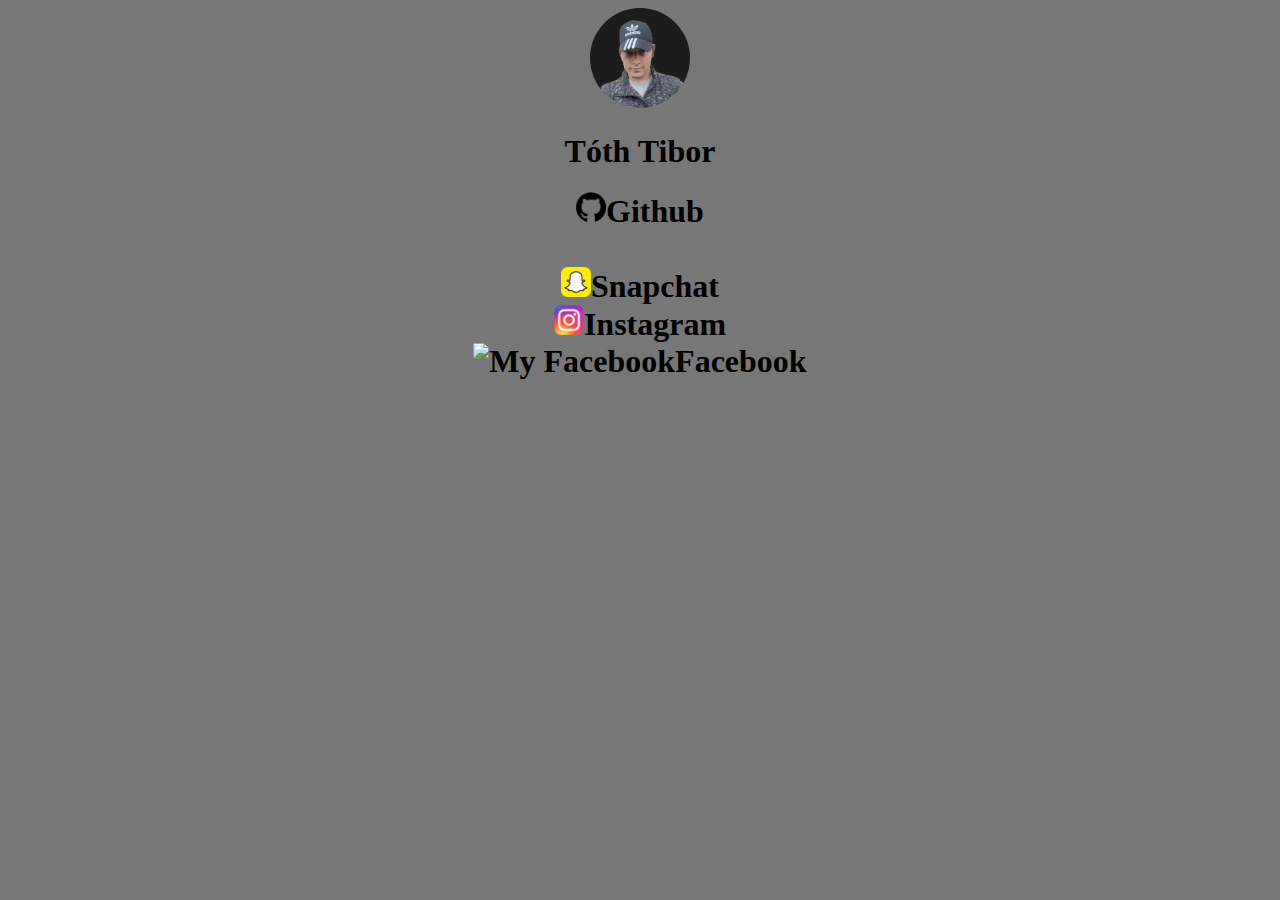
==== index.html @ 5ae9e308 "Update index.html" ====
<!DOCTYPE html>
<html>
	<head>
		<title></title>
		<link rel="stylesheet" type="text/css"href="styles.css">
	</head>
	<body>
		<center>
			<div>
				<img src="./images/profile.png" id="profile" alt="tibor">
				<h1>Tóth Tibor<h1>
				
						<a href="https://github.com/tibor3741"><img border="0" alt="My Github"  id="logo" src="images/github.png">Github</a><br><br>
						

						<a href="https://snapchat.com/add/aknevol"><img border="0" alt="My Snapchat"  id="logo" src="images/snapchat.png">Snapchat</a><br>						
			
						<a href="https://instagram.com/tibor2000"><img border="0" alt="My Instagram"  id="logo" src="images/instagram.png">Instagram</a><br>						
						<a href="https://www.facebook.com/tibor.toth.77398143/"><img border="0" alt="My Facebook"  id="logo" src="images/facebook.png">Facebook</a><br>						
						
			</div>
		</center>
	</body>
</html>
---- styles.css ----
a{
	text-decoration: none;
	size: 15px;
	color:black
}
a:hover{
	color:skyblue;
	cursor:pointer
}
#logo{
	width: 30px;
	height:30px;
}
#profile{
	width: 100px;
	height: 100px;
	border-radius:100%;
}
body{
	background-color:#777777;
}
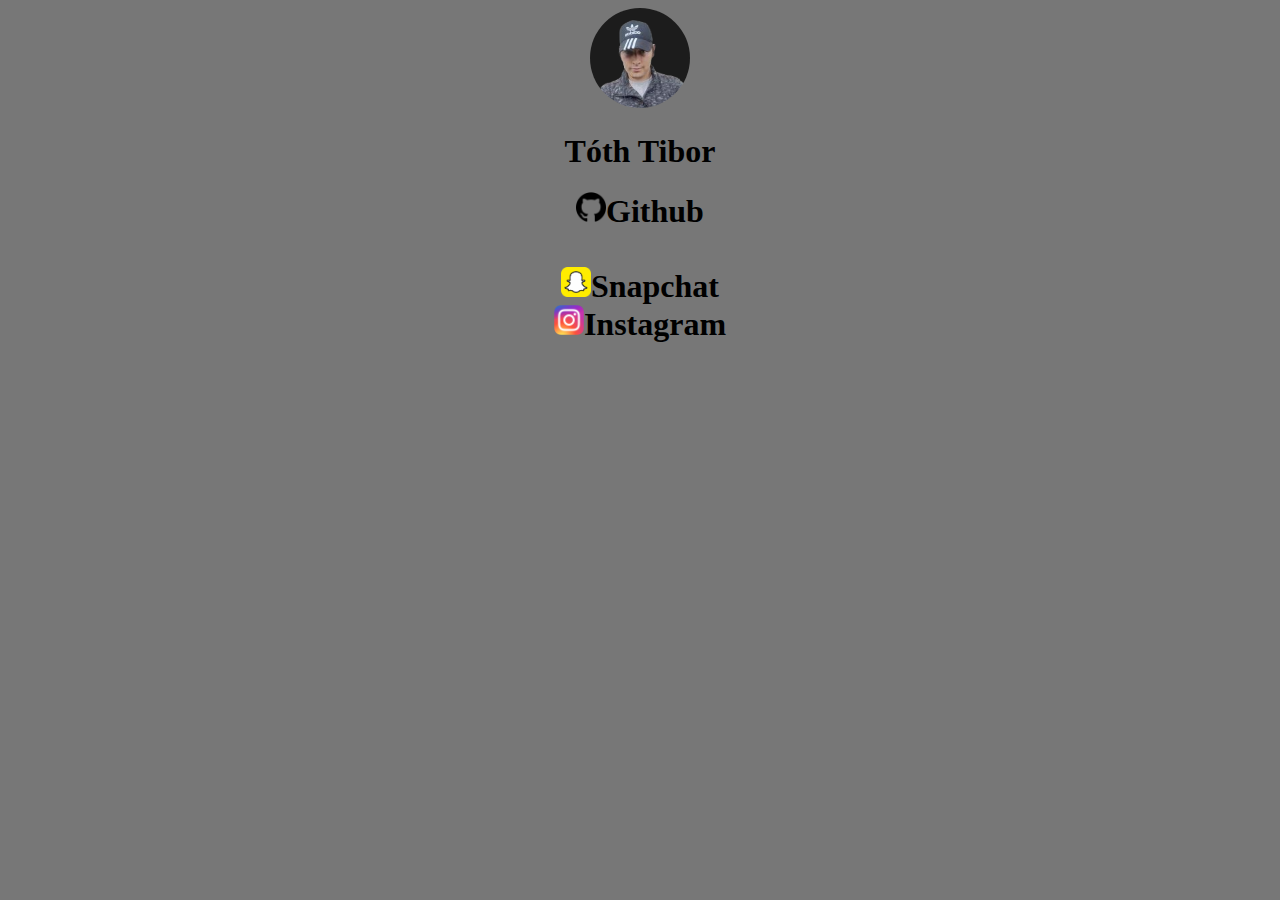
==== commit 723f3ee3: "Update index.html" ====
--- a/index.html
+++ b/index.html
@@ -16,7 +16,7 @@
 						<a href="https://snapchat.com/add/aknevol"><img border="0" alt="My Snapchat"  id="logo" src="images/snapchat.png">Snapchat</a><br>						
 			
 						<a href="https://instagram.com/tibor2000"><img border="0" alt="My Instagram"  id="logo" src="images/instagram.png">Instagram</a><br>						
-						<a href="https://www.facebook.com/tibor.toth.77398143/"><img border="0" alt="My Facebook"  id="logo" src="images/facebook.png">Facebook</a><br>						
+											
 						
 			</div>
 		</center>
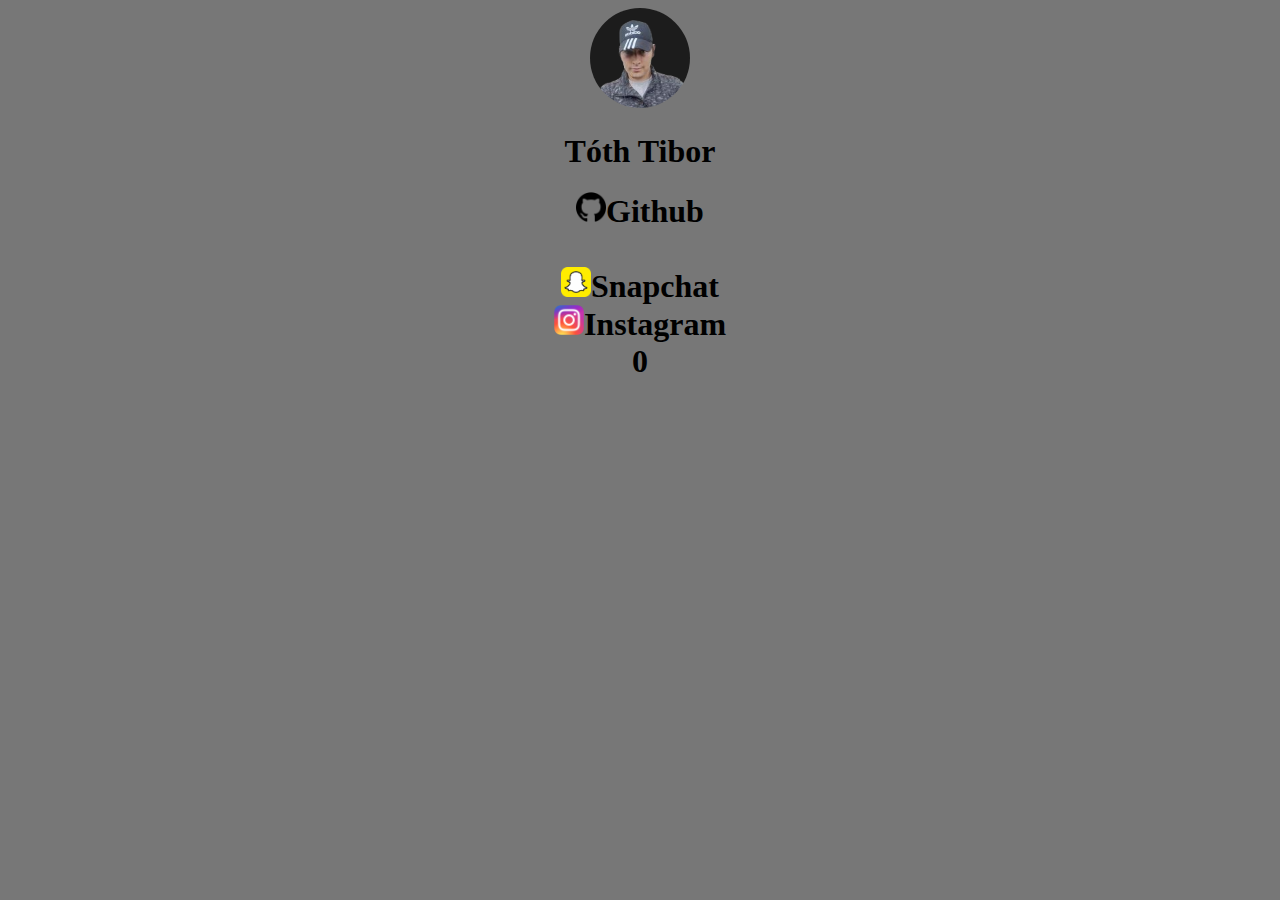
==== commit e6355d34: "Update index.html" ====
--- a/index.html
+++ b/index.html
@@ -6,7 +6,7 @@
 	</head>
 	<body>
 		<center>
-			<div>
+			
 				<img src="./images/profile.png" id="profile" alt="tibor">
 				<h1>Tóth Tibor<h1>
 				
@@ -16,9 +16,8 @@
 						<a href="https://snapchat.com/add/aknevol"><img border="0" alt="My Snapchat"  id="logo" src="images/snapchat.png">Snapchat</a><br>						
 			
 						<a href="https://instagram.com/tibor2000"><img border="0" alt="My Instagram"  id="logo" src="images/instagram.png">Instagram</a><br>						
-											
 						
-			</div>
+						0
 		</center>
 	</body>
 </html>
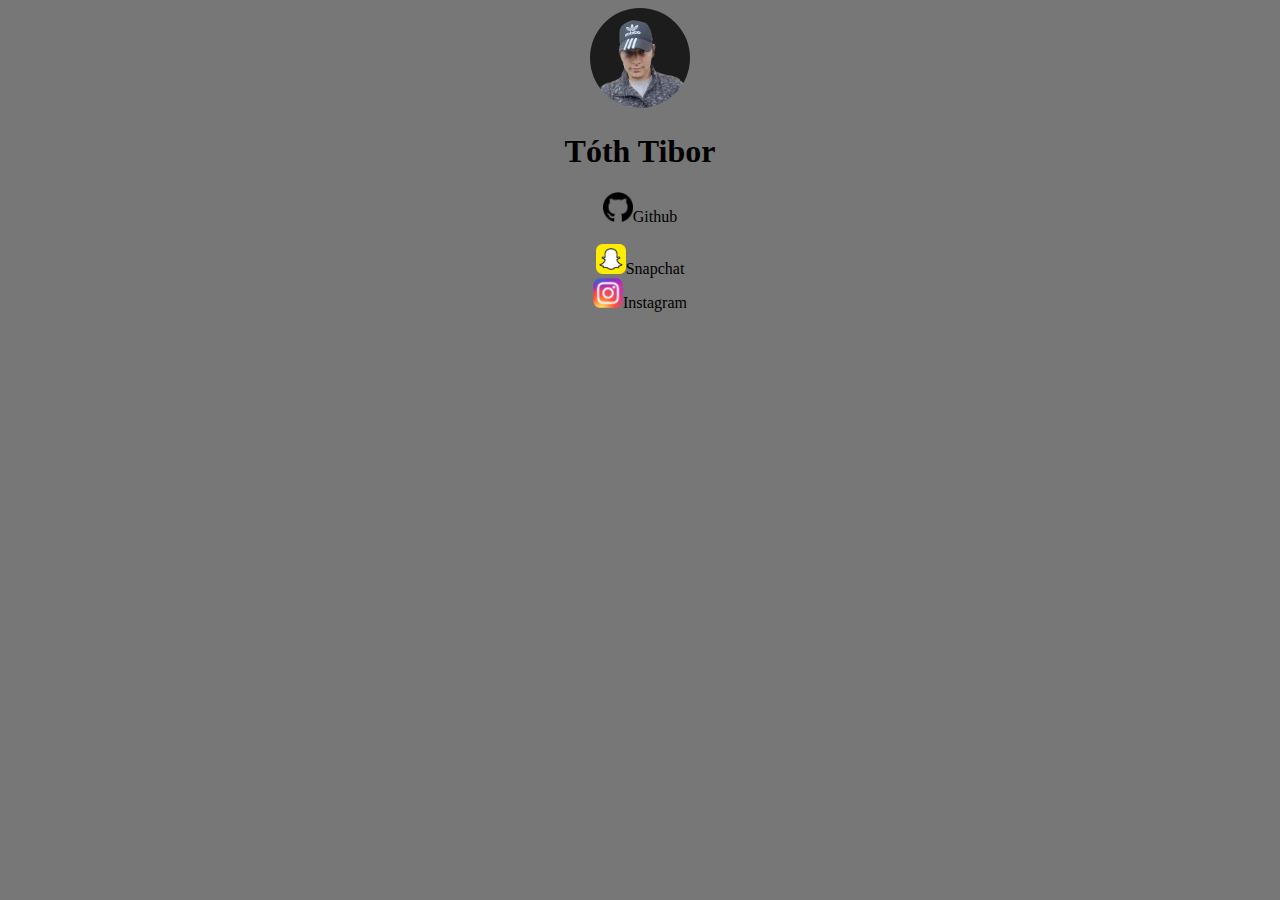
==== commit 4f950ea4: "h1" ====
--- a/index.html
+++ b/index.html
@@ -8,7 +8,7 @@
 		<center>
 			
 				<img src="./images/profile.png" id="profile" alt="tibor">
-				<h1>Tóth Tibor<h1>
+				<h1>Tóth Tibor</h1>
 				
 						<a href="https://github.com/tibor3741"><img border="0" alt="My Github"  id="logo" src="images/github.png">Github</a><br><br>
 						
@@ -17,7 +17,7 @@
 			
 						<a href="https://instagram.com/tibor2000"><img border="0" alt="My Instagram"  id="logo" src="images/instagram.png">Instagram</a><br>						
 						
-						0
+						
 		</center>
 	</body>
 </html>
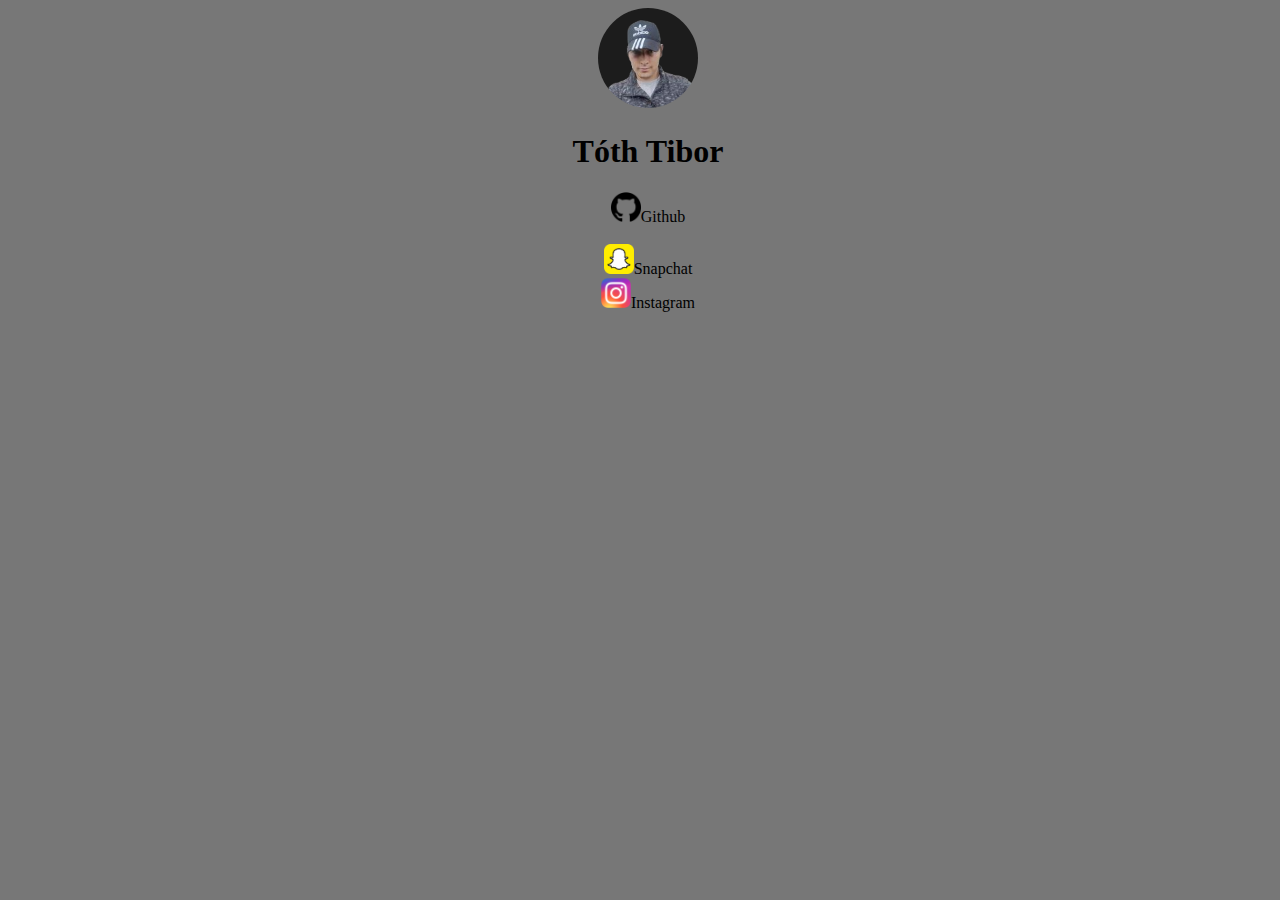
==== commit a8a42314: "Wiewport add head" ====
--- a/index.html
+++ b/index.html
@@ -3,6 +3,8 @@
 	<head>
 		<title></title>
 		<link rel="stylesheet" type="text/css"href="styles.css">
+		<meta name="viewport" content="width=device-width, initial-scale=1.0">
+
 	</head>
 	<body>
 		<center>
--- a/styles.css
+++ b/styles.css
@@ -18,4 +18,6 @@
 }
 body{
 	background-color:#777777;
+	min-width:100%;
+	min-height:100%;
 }
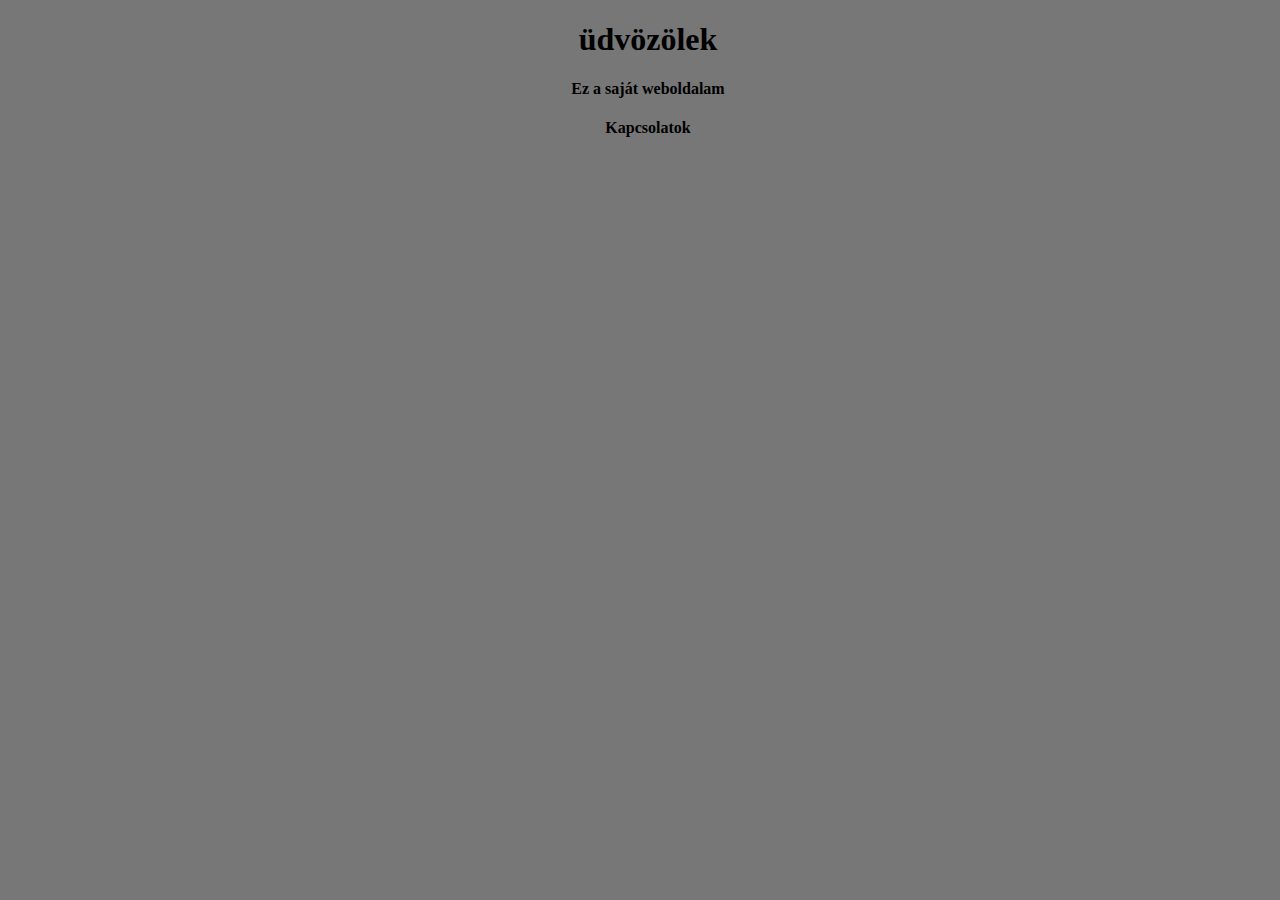
==== commit 8e798c7e: "Update index.html" ====
--- a/index.html
+++ b/index.html
@@ -1,25 +1,17 @@
 <!DOCTYPE html>
-<html>
+<html lang="hu">
 	<head>
-		<title></title>
+		<title>My Bio Site</title>
 		<link rel="stylesheet" type="text/css"href="styles.css">
 		<meta name="viewport" content="width=device-width, initial-scale=1.0">
 
 	</head>
 	<body>
 		<center>
+			<h1>üdvözölek</h1>
+			<h4>Ez a saját weboldalam<h4>
 			
-				<img src="./images/profile.png" id="profile" alt="tibor">
-				<h1>Tóth Tibor</h1>
-				
-						<a href="https://github.com/tibor3741"><img border="0" alt="My Github"  id="logo" src="images/github.png">Github</a><br><br>
-						
-
-						<a href="https://snapchat.com/add/aknevol"><img border="0" alt="My Snapchat"  id="logo" src="images/snapchat.png">Snapchat</a><br>						
-			
-						<a href="https://instagram.com/tibor2000"><img border="0" alt="My Instagram"  id="logo" src="images/instagram.png">Instagram</a><br>						
-						
-						
+			<a href="contact.html">Kapcsolatok</a>
 		</center>
 	</body>
 </html>
